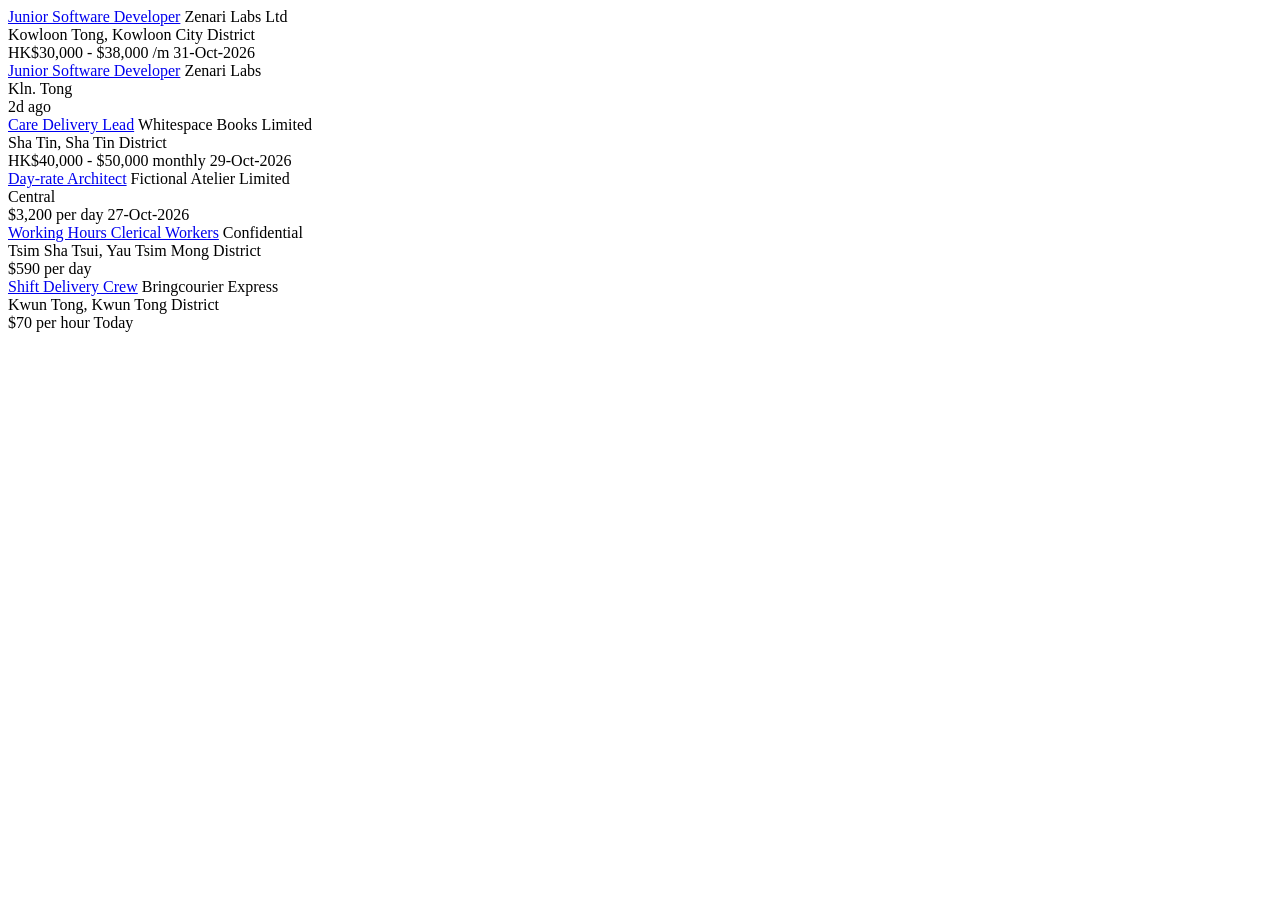
==== fixtures/synthetic/jobsdb_cards.html @ f8de2b86 "HK Job Engine: full Phase A–G build (48 tests green, live dry-run verified) - A2–A5: schema, harness" ====
<!DOCTYPE html>
<!-- fixtures/synthetic/jobsdb_cards.html — FABRICATED SSR-card HTML mirroring
     the real /jobs page structure (data-automation attrs, P6 finding).
     Traps: cross-source-style duplicate pair (Zenari Labs, twice), day-rate
     salary row, no-salary rows (jobSalary absent), confidential company,
     invalid row (missing title → dropped+counted). -->
<html lang="en"><head><meta charset="utf-8"><title>Python Jobs in Hong Kong (synthetic)</title></head>
<body>
<div data-automation="search-result-job-list">

  <div data-automation="normalJob">
    <a href="/job/900000101?type=standard&amp;ref=search-standalone"></a>
    <a href="/job/900000101?type=standard&amp;ref=search-standalone&amp;origin=jobCard" data-automation="jobTitle">Junior Software Developer</a>
    <span data-automation="jobCompany">Zenari Labs Ltd</span>
    <div data-automation="jobCardLocation"><div data-automation="jobLocation">Kowloon Tong, Kowloon City District</div></div>
    <span data-automation="jobSalary">HK$30,000 - $38,000 /m</span>
    <span data-automation="jobListingDate">31-Oct-2026</span>
  </div>

  <div data-automation="normalJob">
    <a href="/job/900000102?type=standard&amp;ref=search-standalone&amp;origin=jobCard" data-automation="jobTitle">Junior Software Developer</a>
    <span data-automation="jobCompany">Zenari Labs</span>
    <div data-automation="jobCardLocation"><div data-automation="jobLocation">Kln. Tong</div></div>
    <span data-automation="jobListingDate">2d ago</span>
  </div>

  <div data-automation="normalJob">
    <a href="/job/900000103" data-automation="jobTitle">Care Delivery Lead</a>
    <span data-automation="jobCompany">Whitespace Books Limited</span>
    <div data-automation="jobCardLocation"><div data-automation="jobLocation">Sha Tin, Sha Tin District</div></div>
    <span data-automation="jobSalary">HK$40,000 - $50,000 monthly</span>
    <span data-automation="jobListingDate">29-Oct-2026</span>
  </div>

  <div data-automation="normalJob">
    <a href="/job/900000104" data-automation="jobTitle">Day-rate Architect</a>
    <span data-automation="jobCompany">Fictional Atelier Limited</span>
    <div data-automation="jobCardLocation"><div data-automation="jobLocation">Central</div></div>
    <span data-automation="jobSalary">$3,200 per day</span>
    <span data-automation="jobListingDate">27-Oct-2026</span>
  </div>

  <div data-automation="normalJob">
    <a href="/job/900000105" data-automation="jobTitle">Working Hours Clerical Workers</a>
    <span data-automation="jobCompany">Confidential</span>
    <div data-automation="jobCardLocation"><div data-automation="jobLocation">Tsim Sha Tsui, Yau Tsim Mong District</div></div>
    <span data-automation="jobSalary">$590 per day</span>
  </div>

  <div data-automation="normalJob">
    <a href="/job/900000106" data-automation="jobTitle">Shift Delivery Crew</a>
    <span data-automation="jobCompany">Bringcourier Express</span>
    <div data-automation="jobCardLocation"><div data-automation="jobLocation">Kwun Tong, Kwun Tong District</div></div>
    <span data-automation="jobSalary">$70 per hour</span>
    <span data-automation="jobListingDate">Today</span>
  </div>

</div>
</body></html>
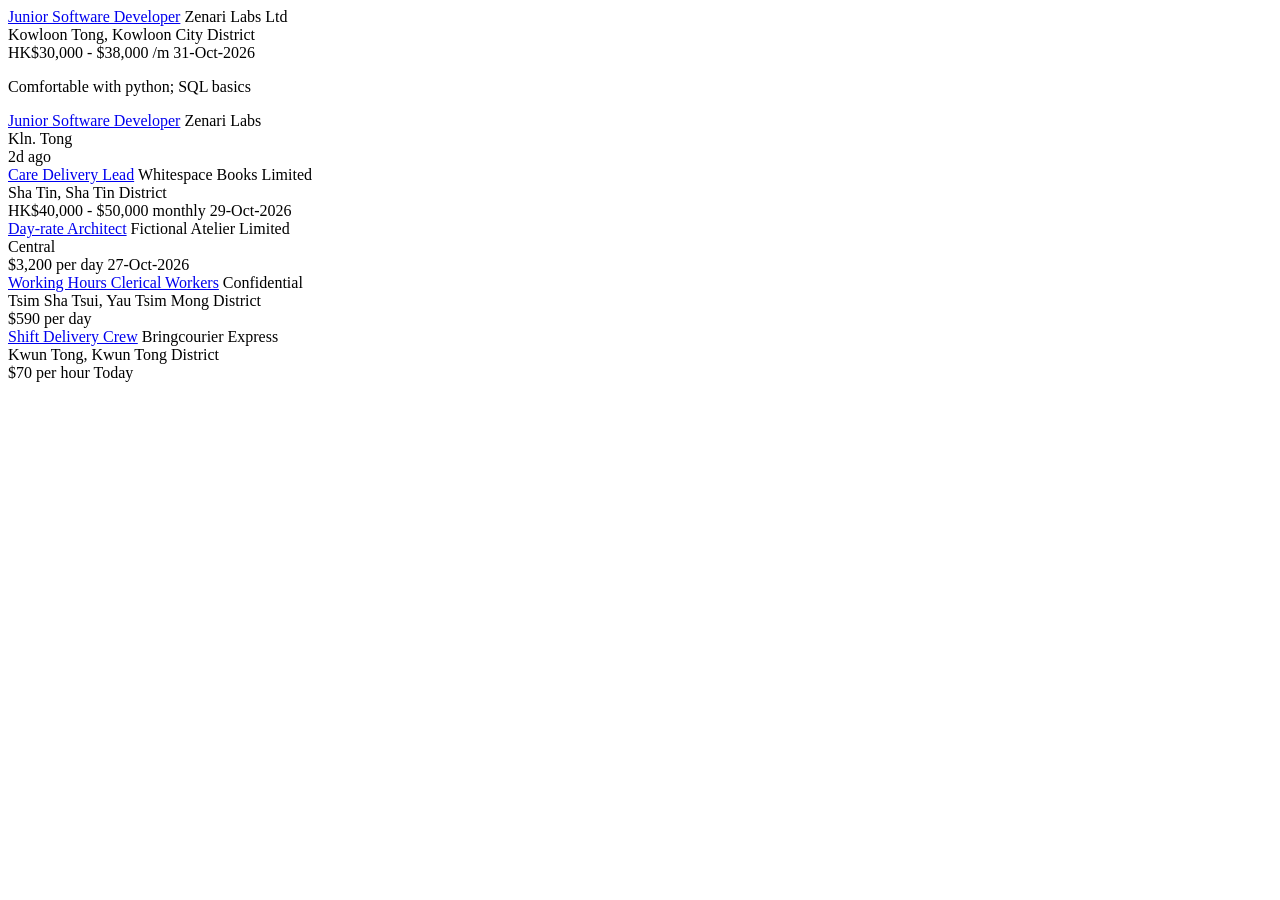
==== commit ba2224b7: "Desc-based keyword evidence (+2/+1), recall hook from profile, REST upload - schema: transient Job.s" ====
--- a/fixtures/synthetic/jobsdb_cards.html
+++ b/fixtures/synthetic/jobsdb_cards.html
@@ -15,6 +15,7 @@
     <div data-automation="jobCardLocation"><div data-automation="jobLocation">Kowloon Tong, Kowloon City District</div></div>
     <span data-automation="jobSalary">HK$30,000 - $38,000 /m</span>
     <span data-automation="jobListingDate">31-Oct-2026</span>
+    <p data-automation="jobShortDescription">Comfortable with python; SQL basics</p>
   </div>
 
   <div data-automation="normalJob">
